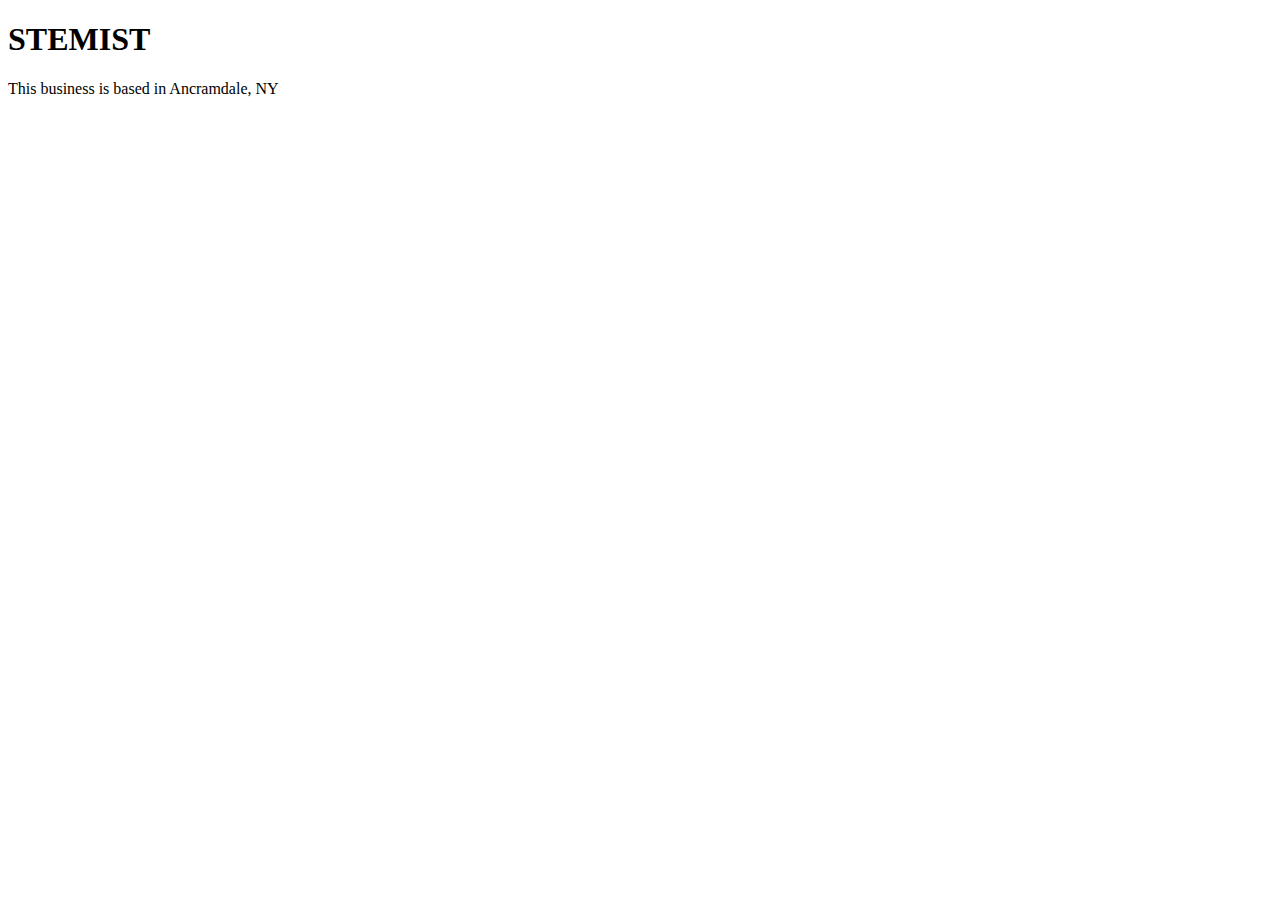
==== unit_1/index.html @ 4b4351c8 "fix title" ====
<!DOCTYPE html>
<html>
	<head>
		<title>STEMIST</title>
			<link rel="stylesheet" type="text/css" href="css/style.css">
	</head>
	<body>
		<h1>STEMIST</h1>
		<p>This business is based in Ancramdale, NY</p>
	</body>
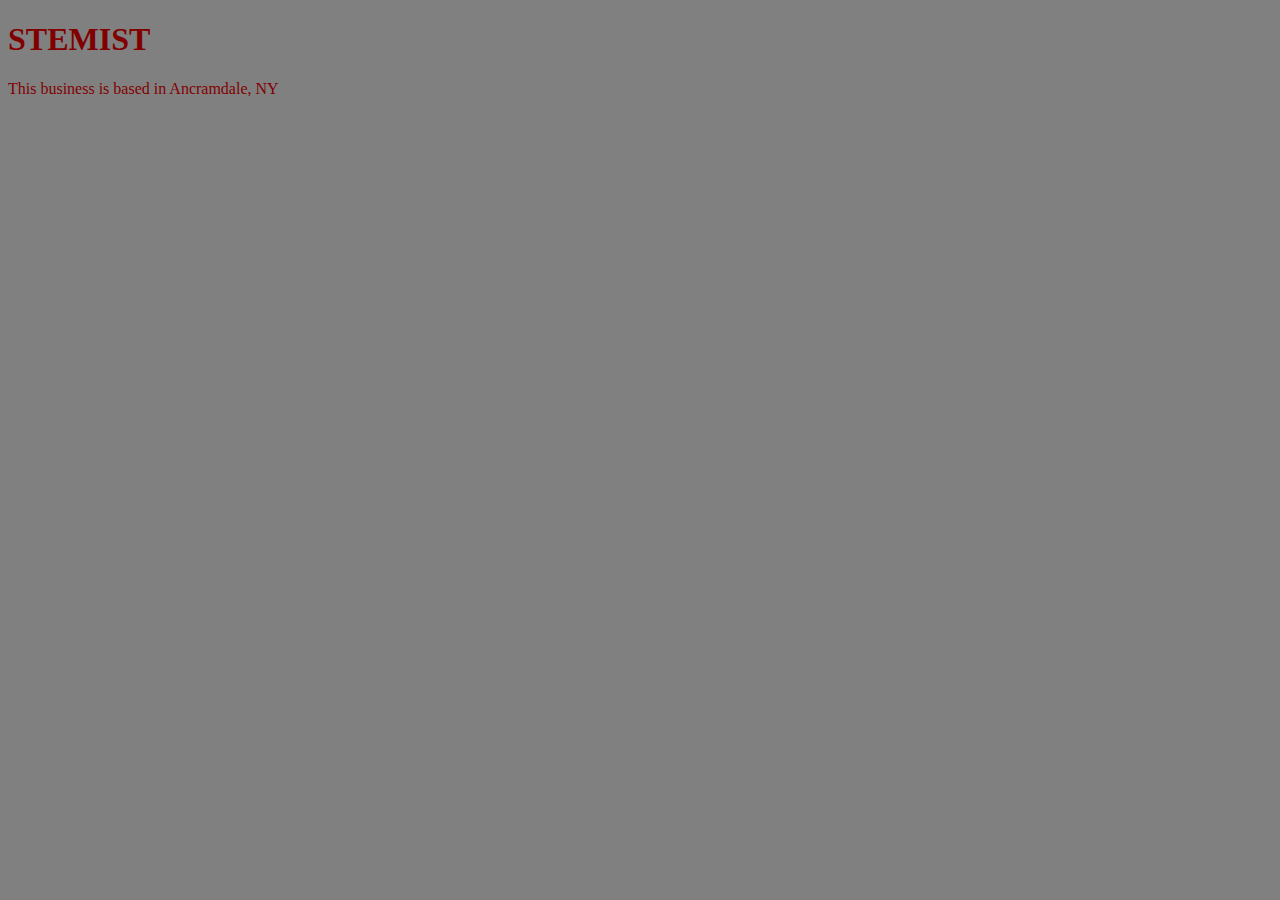
==== commit f5dba00e: "correction" ====
--- a/unit_1/index.html
+++ b/unit_1/index.html
@@ -1,10 +1,11 @@
 <!DOCTYPE html>
 <html>
-	<head>
-		<title>STEMIST</title>
-			<link rel="stylesheet" type="text/css" href="css/style.css">
-	</head>
-	<body>
-		<h1>STEMIST</h1>
-		<p>This business is based in Ancramdale, NY</p>
-	</body>+<head>
+	<title>STEMIST</title>
+	<link rel="stylesheet" type="text/css" href="css/style.css">
+</head>
+<body>
+	<h1>STEMIST</h1>
+	<p>This business is based in Ancramdale, NY</p>
+</body>
+</html>--- a/unit_1/css/style.css
+++ b/unit_1/css/style.css
@@ -0,0 +1,6 @@
+body {
+	background-color:grey;
+}
+h1, p {
+	color:maroon;
+}